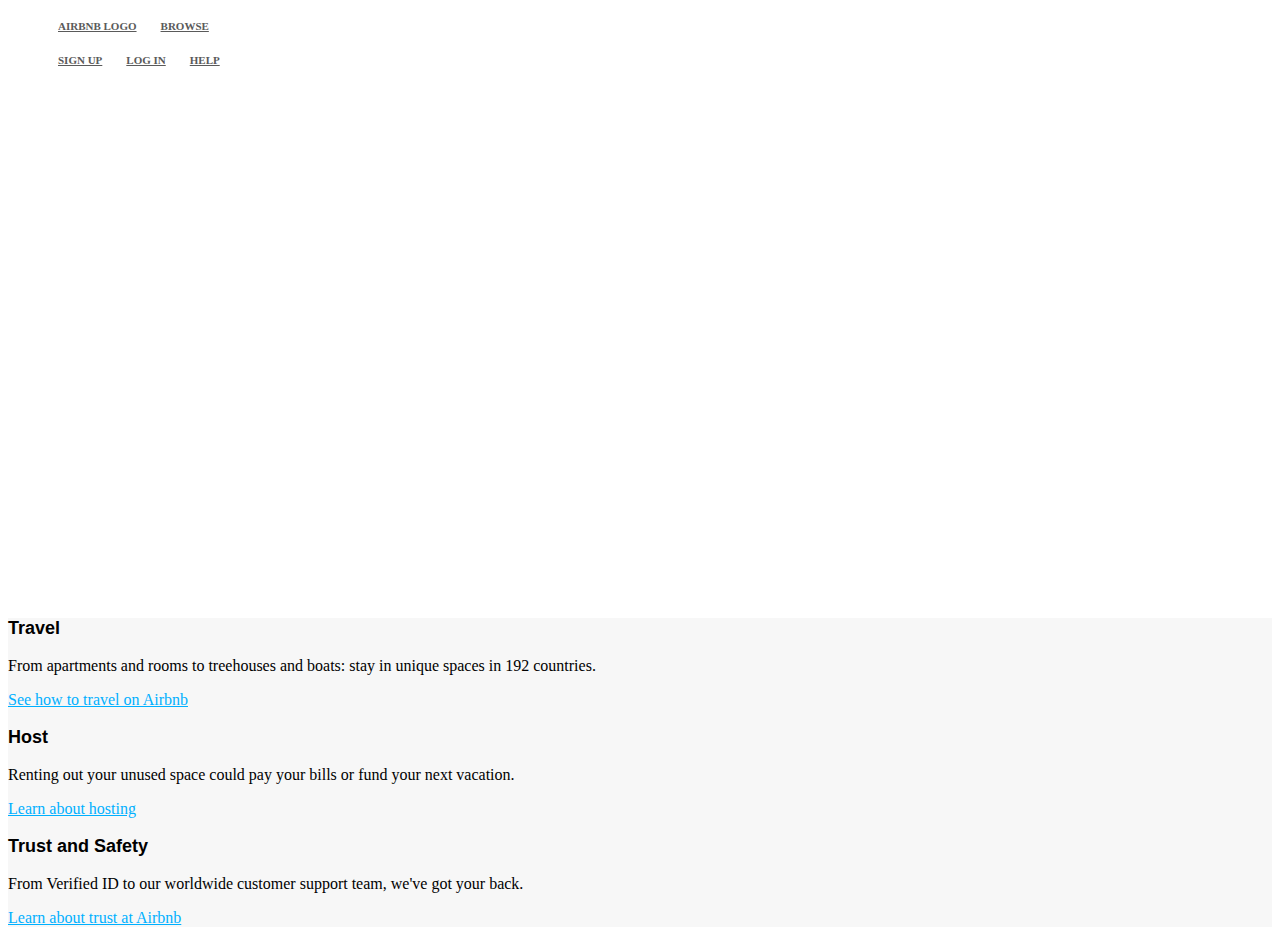
==== index.html @ b4f10374 "Adds css.  Renames "home" to "index" for html file" ====
<!DOCTYPE html>
<html>
  <head>
    <link rel="stylesheet" type="text/css" href="http://s3.amazonaws.com/codecademy-content/courses/ltp/css/shift.css">
    <link rel="stylesheet" type="text/css" href="main.css">
  </head>
  <body>

    <div class="nav">
      <div class="container">
        <ul>
          <li><a href="#"> Airbnb logo </a></li>
          <li><a href="#"> Browse </a></li>
        </ul>

        <ul>
          <li><a href="#"> Sign Up </a></li>
          <li><a href="#"> Log In </a></li>
          <li><a href="#"> Help </a></li>
        </ul>
      </div>
    </div>
    
    <div class="jumbotron">
      <div class="container">
        <h1> Find a place to stay </h1>
        <p> Rent from people in 34,000 cities and 192 countries </p>
      </div>
    </div>
    
    <div class="learn-more">
      <div>
        <h3> Travel </h3>
        <p> From apartments and rooms to treehouses and boats: stay in unique spaces in 192 countries. </p>
        <a href="#"> See how to travel on Airbnb </a>
      </div>

      <div>
        <h3> Host </h3>
        <p> Renting out your unused space could pay your bills or fund your next vacation. </p>
        <a href="#"> Learn about hosting </a>
      </div>

      <div>
        <h3> Trust and Safety </h3>
        <p> From Verified ID to our worldwide customer support team, we've got your back. </p>
        <a href="#"> Learn about trust at Airbnb </a>
      </div>
    </div>

  </body>
</html>
---- main.css ----
.nav a {
  color: #5A5A5A;
  font-size: 11px;
  font-weight: bold;
  padding: 14px 10px 14px 10px;
  text-transform: uppercase;
}

/* Changes li from block to inline so that each list item is on the same line */
.nav li {
  display: inline-block;
}

/*.nav ul:first-child {
  float: left;
}

.nav ul:last-child {
  float: right;
}*/

.jumbotron {
  height: 500px;
  background-image: url('http://goo.gl/04j7Nn');
  /*clear: both;*/
}

/* Shifts container in jumbotron down 100px from its normal flow */
.jumbotron .container {
  position: relative;
  top: 100px;
}

.jumbotron h1 {
  color: #FFF;
  font-size: 48px;
  font-weight: bold;
  font-family: 'Shift', sans-serif;
}

.jumbotron p {
  color: #FFF;
  font-size: 20px;
}


.learn-more {
  background-color: #F7F7F7;
}

.learn-more h3 {
  font-family: 'Shift', sans-serif;
  font-size: 18px;
  font-weight: bold; 
}

.learn-more a {
  color: #00B0FF;
}
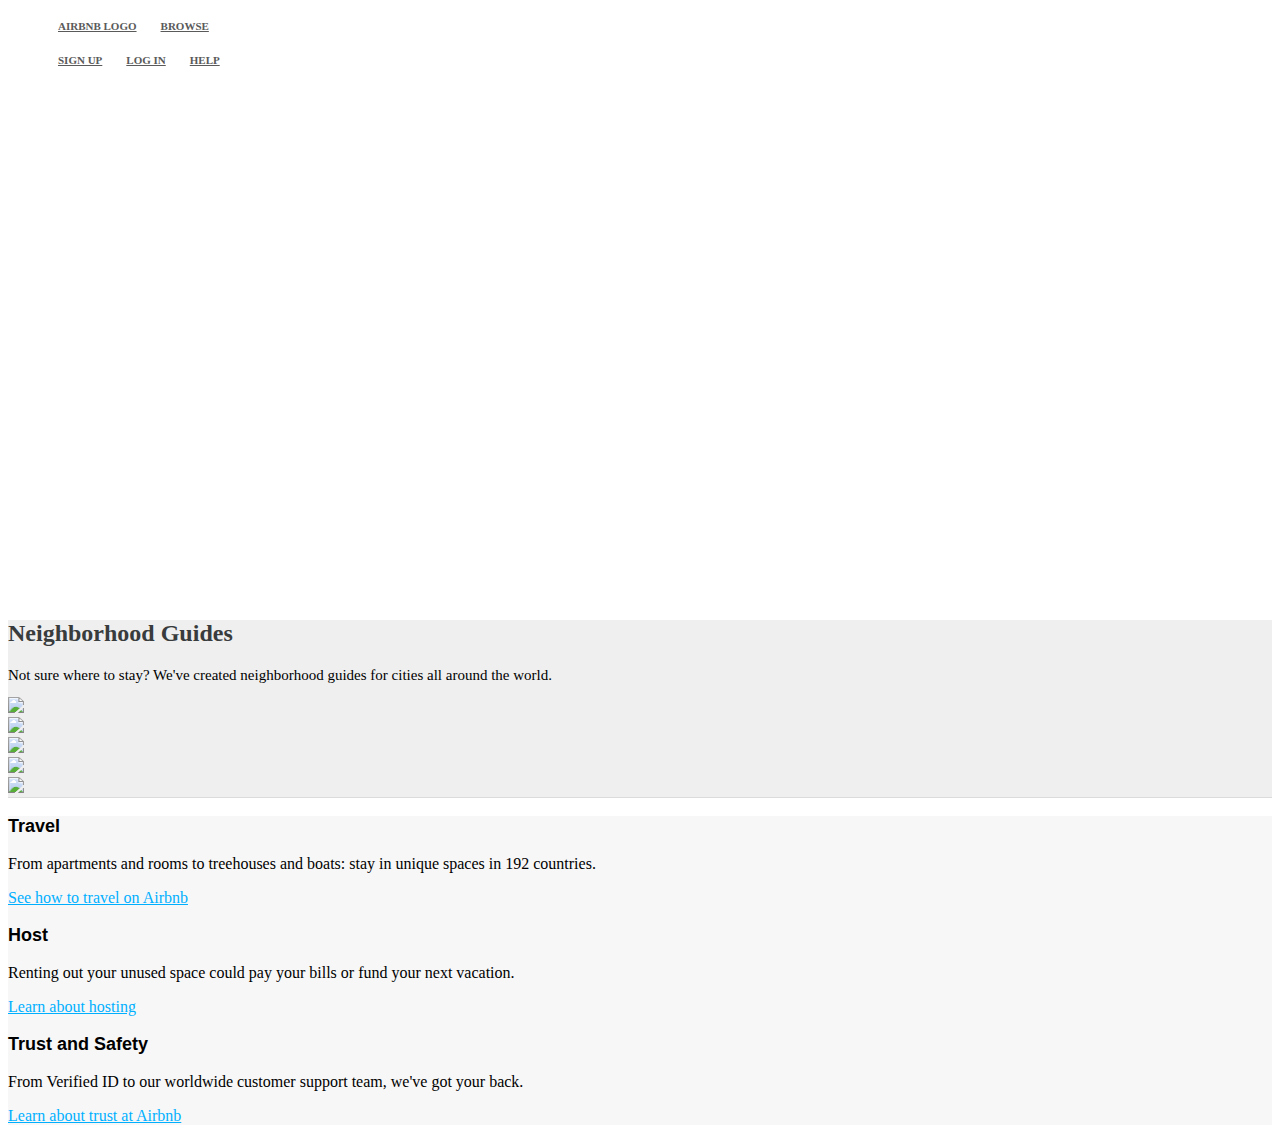
==== commit 3c43100a: "Adds neighborhood guides section to page" ====
--- a/index.html
+++ b/index.html
@@ -2,18 +2,19 @@
 <html>
   <head>
     <link rel="stylesheet" type="text/css" href="http://s3.amazonaws.com/codecademy-content/courses/ltp/css/shift.css">
+    <link rel="stylesheet" type="text/css" href="http://s3.amazonaws.com/codecademy-content/courses/ltp/css/bootstrap.css">
     <link rel="stylesheet" type="text/css" href="main.css">
   </head>
   <body>
 
     <div class="nav">
       <div class="container">
-        <ul>
+        <ul class="pull-left">
           <li><a href="#"> Airbnb logo </a></li>
           <li><a href="#"> Browse </a></li>
         </ul>
 
-        <ul>
+        <ul class="pull-right">
           <li><a href="#"> Sign Up </a></li>
           <li><a href="#"> Log In </a></li>
           <li><a href="#"> Help </a></li>
@@ -27,24 +28,58 @@
         <p> Rent from people in 34,000 cities and 192 countries </p>
       </div>
     </div>
+
+    <div class="neighborhood-guides">
+      <div class="container">
+        <h2> Neighborhood Guides </h2>
+        <p> Not sure where to stay? We've created neighborhood guides for cities all around the world. </p>
+        <div class="row">
+          <div class="col-md-4">
+            <div class="thumbnail">
+              <img src="http://goo.gl/0sX3jq">
+            </div>
+            <div class="thumbnail">
+              <img src="http://goo.gl/an2HXY">
+            </div>
+          </div>
+          <div class="col-md-4">
+            <div class="thumbnail">
+              <img src="http://goo.gl/Av1pac">
+            </div>
+            <div class="thumbnail">
+              <img src="http://goo.gl/vw43v1">
+            </div>
+          </div>
+          <div class="col-md-4">
+            <div class="thumbnail">
+              <img src="http://goo.gl/0Kd7UO">
+            </div>
+          </div>
+        </div>
+      </div>
+    </div>
     
     <div class="learn-more">
-      <div>
-        <h3> Travel </h3>
-        <p> From apartments and rooms to treehouses and boats: stay in unique spaces in 192 countries. </p>
-        <a href="#"> See how to travel on Airbnb </a>
-      </div>
+      <div class="container">
+        <div class="row">
+          <div class="col-md-4">
+            <h3> Travel </h3>
+            <p> From apartments and rooms to treehouses and boats: stay in unique spaces in 192 countries. </p>
+            <a href="#"> See how to travel on Airbnb </a>
+          </div>
 
-      <div>
-        <h3> Host </h3>
-        <p> Renting out your unused space could pay your bills or fund your next vacation. </p>
-        <a href="#"> Learn about hosting </a>
-      </div>
+          <div class="col-md-4">
+            <h3> Host </h3>
+            <p> Renting out your unused space could pay your bills or fund your next vacation. </p>
+            <a href="#"> Learn about hosting </a>
+          </div>
 
-      <div>
-        <h3> Trust and Safety </h3>
-        <p> From Verified ID to our worldwide customer support team, we've got your back. </p>
-        <a href="#"> Learn about trust at Airbnb </a>
+          <div class="col-md-4">
+            <h3> Trust and Safety </h3>
+            <p> From Verified ID to our worldwide customer support team, we've got your back. </p>
+            <a href="#"> Learn about trust at Airbnb </a>
+          </div>
+        </div>
       </div>
     </div>
 
--- a/main.css
+++ b/main.css
@@ -43,6 +43,20 @@
   font-size: 20px;
 }
 
+.neighborhood-guides {
+  background-color: #EFEFEF;
+  border-bottom: 1px solid #DBDBDB;
+}
+
+.neighborhood-guides h2 {
+  color: #393C3D;
+  font-size: 24px;
+}
+
+.neighborhood-guides p {
+  font-size: 15px;
+  margin-bottom: 13px;
+}
 
 .learn-more {
   background-color: #F7F7F7;
